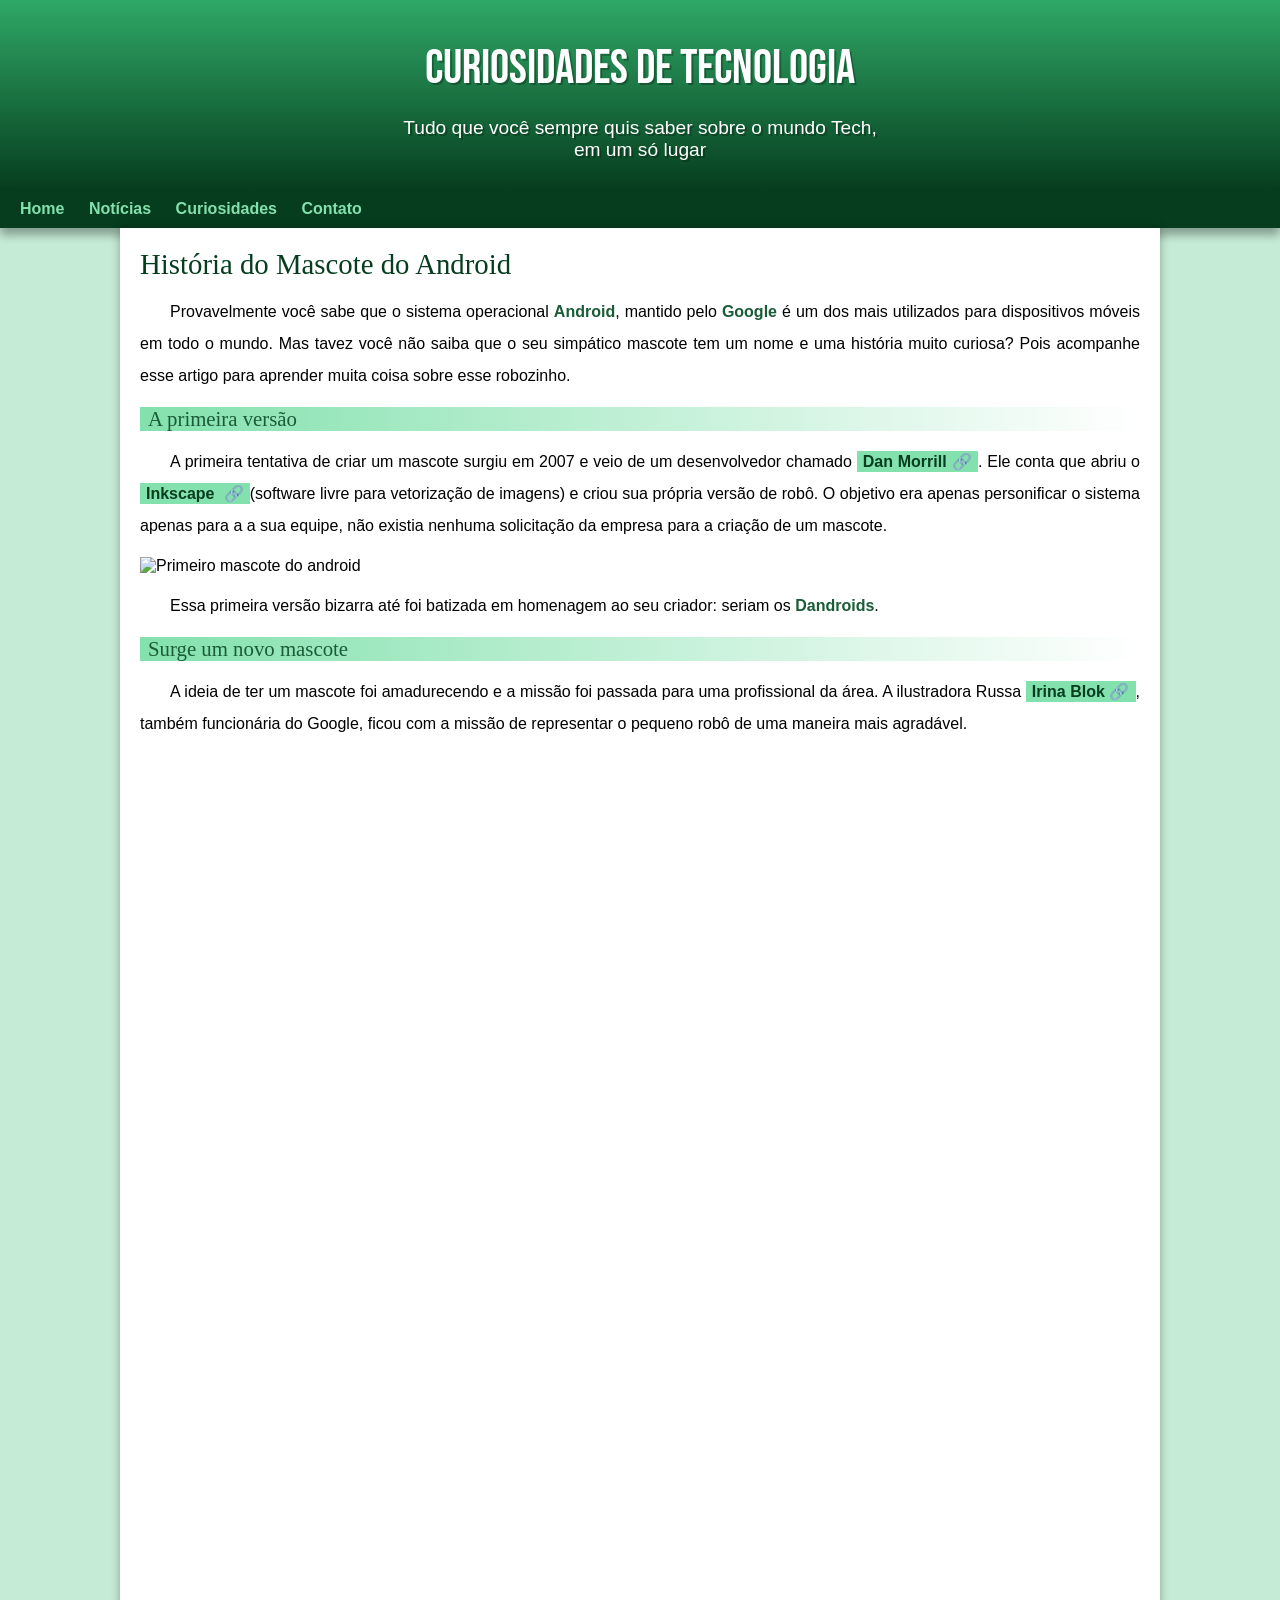
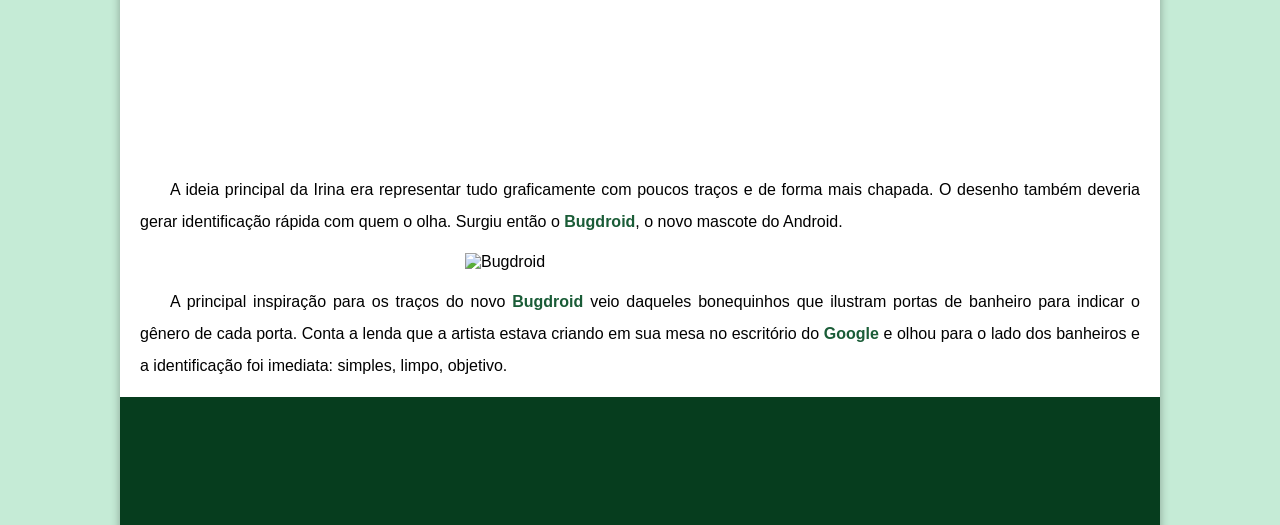
==== android/android.html @ c5f8fb76 "changes" ====
<!DOCTYPE html>
<html lang="pt-br">
<head>
    <meta charset="UTF-8">
    <meta http-equiv="X-UA-Compatible" content="IE=edge">
    <meta name="viewport" content="width=device-width, initial-scale=1.0">
    <title>Como surgiu o mascote do Android?</title>
    <link rel="shortcut icon" href="android/imagens/favicon.ico" type="image/x-icon">
    <link rel="stylesheet" href="estilo/style.css">
</head>
<body>
   <header>
    <h1>Curiosidades de Tecnologia</h1>
    <p>Tudo que você sempre quis saber sobre o mundo Tech, em um só lugar</p>
   </header> 
   <nav>
    <a href="@">Home</a>
    <a href="@">Notícias</a>
    <a href="@">Curiosidades</a>
    <a href="@">Contato</a>
   </nav>
   <main>
    <article>
                    <h1>História do Mascote do Android</h1>

            <p>Provavelmente você sabe que o sistema operacional <strong>Android</strong>, mantido pelo <strong>Google</strong> é um dos mais utilizados para dispositivos móveis em todo o mundo. Mas tavez você não saiba que o seu simpático mascote tem um nome e uma história muito curiosa? Pois acompanhe esse artigo para aprender muita coisa sobre esse robozinho.</p>

            <h2>A primeira versão</h2>

            <p>A primeira tentativa de criar um mascote surgiu em 2007 e veio de um desenvolvedor chamado <a href="https://androidcommunity.com/dan-morrill-shows-us-the-android-mascot-that-almost-was-20130103/" target="_blank" class="externo">Dan Morrill</a>. Ele conta que abriu o <a href="https://inkscape.org/pt-br/" target="_blank" class="externo">Inkscape </a>(software livre para vetorização de imagens) e criou sua própria versão de robô. O objetivo era apenas personificar o sistema apenas para a a sua equipe, não existia nenhuma solicitação da empresa para a criação de um mascote.</p>

            <picture>
                <source media="(max-width: 670px)" srcset="">
                <img src="android/imagens/dan-droids.png" alt="Primeiro mascote do android">
            </picture>

            <p>Essa primeira versão bizarra até foi batizada em homenagem ao seu criador: seriam os <strong>Dandroids</strong>.</p>

            <h2>Surge um novo mascote</h2>

            <p>A ideia de ter um mascote foi amadurecendo e a missão foi passada para uma profissional da área. A ilustradora Russa <a href="https://www.irinablok.com/android" target="_blank" class="externo">Irina Blok</a>, também funcionária do Google, ficou com a missão de representar o pequeno robô de uma maneira mais agradável.</p>

            <picture>
                <source media="(max-width:400px)" srcset="android/imagens/irina-blok-pq.jpg">
                <img src="android/imagens/irina-blok.jpg" alt="Irina blok, criadora do Bugdroid">
            </picture>

            <p>A ideia principal da Irina era representar tudo graficamente com poucos traços e de forma mais chapada. O desenho também deveria gerar identificação rápida com quem o olha. Surgiu então o <strong>Bugdroid</strong>, o novo mascote do Android.</p>

           <img src="android/imagens/bugdroid.png" class="pequena" alt="Bugdroid">

            <p>A principal inspiração para os traços do novo <strong>Bugdroid</strong> veio daqueles bonequinhos que ilustram portas de banheiro para indicar o gênero de cada porta. Conta a lenda que a artista estava criando em sua mesa no escritório do <strong>Google</strong> e olhou para o lado dos banheiros e a identificação foi imediata: simples, limpo, objetivo.</p>

            <div class="video">
                <iframe width="560" height="315" src="https://www.youtube.com/embed/l2UDgpLz20M" title="YouTube video player" frameborder="0" allow="accelerometer; autoplay; clipboard-write; encrypted-media; gyroscope; picture-in-picture" allowfullscreen></iframe>
                
            </div>
             <aside>
                 <h3>Quer aprender mais? </h3>
                 
                             <p>Outro assunto curioso em relação ao Android é que cada versão sempre foi nomeada em homenagem a um doce, em ordem alfabética a partir da versão 1.5 até a 9.0.</p>
                 
                             <ul>
                                 <li>1.5 - <abbr title="Bolo de Copo">Cupcake</abbr></li>
                                 <li>1.6 - <abbr title="Rosquinha">Donut</abbr></li>
                                 <li>3.0 - <abbr title="Bomba">Eclair</abbr></li>
                                 <li>2.2 - <abbr title="Iogurte Congelado">Froyo</abbr></li>
                                 <li>2.3 - <abbr title="Biscoite de Gengibre">Gingerbread</abbr></li>
                                 <li>3.0 - <abbr title="Favo de Mel">Honeycomb</abbr></li>
                                 <li>4.0 - <abbr title="Sanduiche de Sorvete">Ice Cream Sandwich</abbr></li>
                                 <li>4.1 - <abbr title="Jujuba">Jelly Bean</abbr></li>
                                 <li>4.4 - <abbr title="KitKat">KitKat</abbr></li>
                                 <li>5.0 - <abbr title="Pirulito">Lolipop</abbr></li>
                                 <li>6.0 - <abbr title="Marshmallow">Marshmallow</abbr></li>
                                 <li>7.0 - <abbr title="Torrone">Nougat</abbr></li>
                                 <li>8.0 - <abbr title="Oreo">Oreo</abbr></li>
                                 <li>9.0 - <abbr title="Torta">Pie</abbr></li>
                             </ul>
                 <p>
                     
                                 Infelizmente, o <strong>Android Q</strong> não existiu, pois o <strong>Google</strong> resolveu pôr fim a essa divertida prática e começou a usar numerações, o que deu origem ao Android 10.
                 </p>
                 
                             <p>Acesse aqui o site <a href="https://www.android.com/intl/en_uk/history/#/donut" target="_blank" class="externo">Android History</a> para conhecer a sequência das versões "adocicadas" e o que cada uma trouxe para o sistema Android.</p>
             </aside>
            

            <p>Então é isso! Espero que você tenha gostado do nosso artigo com essa curiosidade sobre o sistema Android e seu simpático mascote.</p>
    </article>
   </main>
   
</body>
</html>
---- android/estilo/style.css ----
@charset "UTF-8";
/*
#c5ebd6
#83e1ad
#3ddc84
#2fa866
#1a5c37
#063d1e
*/
@import url('https://fonts.googleapis.com/css2?family=Bebas+Neue&display=swap');

@font-face {
    font-family:'Android';
    src: url('../android/fontes/idroid.otf') format('opentype');
    font-weight: normal;
    }

:root{
    --cor0:#c5ebd6;
    --cor1:#83e1ad;
    --cor2:#3ddc84;
    --cor3:#2fa866;
    --cor4:#1a5c37;
    --cor5:#063d1e;
    --fonte-padrao: Arial, Verdana, Helvetica, sans-serif;
    --fonte-destaque: 'Bebas Neue', cursive;
    --fonte-android:'Android', cursive;
    }

    *{
    margin: 0px;
    padding: 0px;
    }

    body{
    background-color: var(--cor0);
    font-family: var(--fonte-padrao);
        }
        a.externo::after{
            content: '\00A0\1F517'
        }

       main p{
            margin: 15px 0px;
            text-align: justify;
            text-indent: 30px;
            font-size: 1em;
            line-height: 2em;
        }

        main strong{
            color: var(--cor4);
            font-weight: bold;
           
        }
        main a{
            text-decoration: none;
            font-weight: bold;
            background-color: var(--cor1);
            color: var(--cor5);
            padding: 2px 6px;
        }
        main a:hover{
            text-decoration: underline;
            color: var(--cor4);
        }

    header{
        background-image: linear-gradient(to bottom, var(--cor3), var(--cor5));
        background-color: var(--cor4);
        text-align: center;
        min-height: 150px;
        padding-top: 40px;
        }

    header > h1{
    color: white;
    font-family: var(--fonte-destaque);
    margin-bottom: 20px;
    font-size: 3em;
    text-shadow: 2px 2px 0px rgba(0, 0, 0, 0.267);
    font-weight: normal;
    }

    header > p{
    color:white;
    font-size: 1.2em;
    max-width: 500px;
    margin-bottom: 30px;
    margin: auto;
    padding-right: 10px;
    padding-left: 10px;
    text-shadow: 2px 2px 0px rgba(0, 0, 0, 0.267);
    }

    nav{
    background-color: var(--cor5);
    padding: 10px;
    box-shadow: 0px 7px 9px rgba(0, 0, 0, 0.329);
    }

    nav > a{
        color: var(--cor1);
        text-decoration: none;
        padding: 10px;
        font-weight: bold;
        border-radius: 5px;
        transition-duration: .5s;
    }
    nav > a:hover{
        background-color: var(--cor3);
        color: var(--cor5);

    }

    main{
        min-width: 300px;
        max-width: 1000px;
        background-color: white;
        padding: 20px;
        margin: auto;
        box-shadow: 0px 0px 10px rgba(0, 0, 0, 0.315);
        margin-bottom: 30px;
        border-bottom-left-radius: 10px;
        border-bottom-right-radius: 10px;
    }
    main img{
        width: 100%;
    }
    main img.pequena{
        max-width: 350px;
        display: block;
        margin: auto;
    }

    div.video{
        padding-bottom: 58%;
        position: relative;
        background-color: var(--cor5);
        margin: 0px -20px 30px -20px;
        padding: 20px;
        padding-bottom: 50%;
        
    }

    div.video > iframe{
        position: absolute;
        top: 5%;
        left: 5%;
        width: 90%;
        height: 90%;

    }

    aside{
        background-color: var(--cor1);
        padding: 10px;
        border-radius: 10px;
        box-shadow: 3px 3px 8px rgba(0, 0, 0, 0.438);
    }

    aside > ul{
        list-style-position: inside;
        columns: 2;
        list-style-type: '\2714\00A0\00A0';
    }
    
    aside > h3{
        background-color: var(--cor4);
        color: white;
        padding: 10px;
        margin: -10px -10px 0px -10px;
        border-radius: 10px 10px 0px 0px;
    }

    main  h1{
    color: var(--cor5);
    font-family: var(--fonte-android);
    font-weight: normal;
    font-size: 1.8em;
    }

    main h2{
    font-family: var(--fonte-android);
    color: var(--cor4);
    font-size: 1.3em;
    background-image: linear-gradient(to right, var(--cor1), transparent);
    text-indent: 8px;
    font-weight: normal;
    }
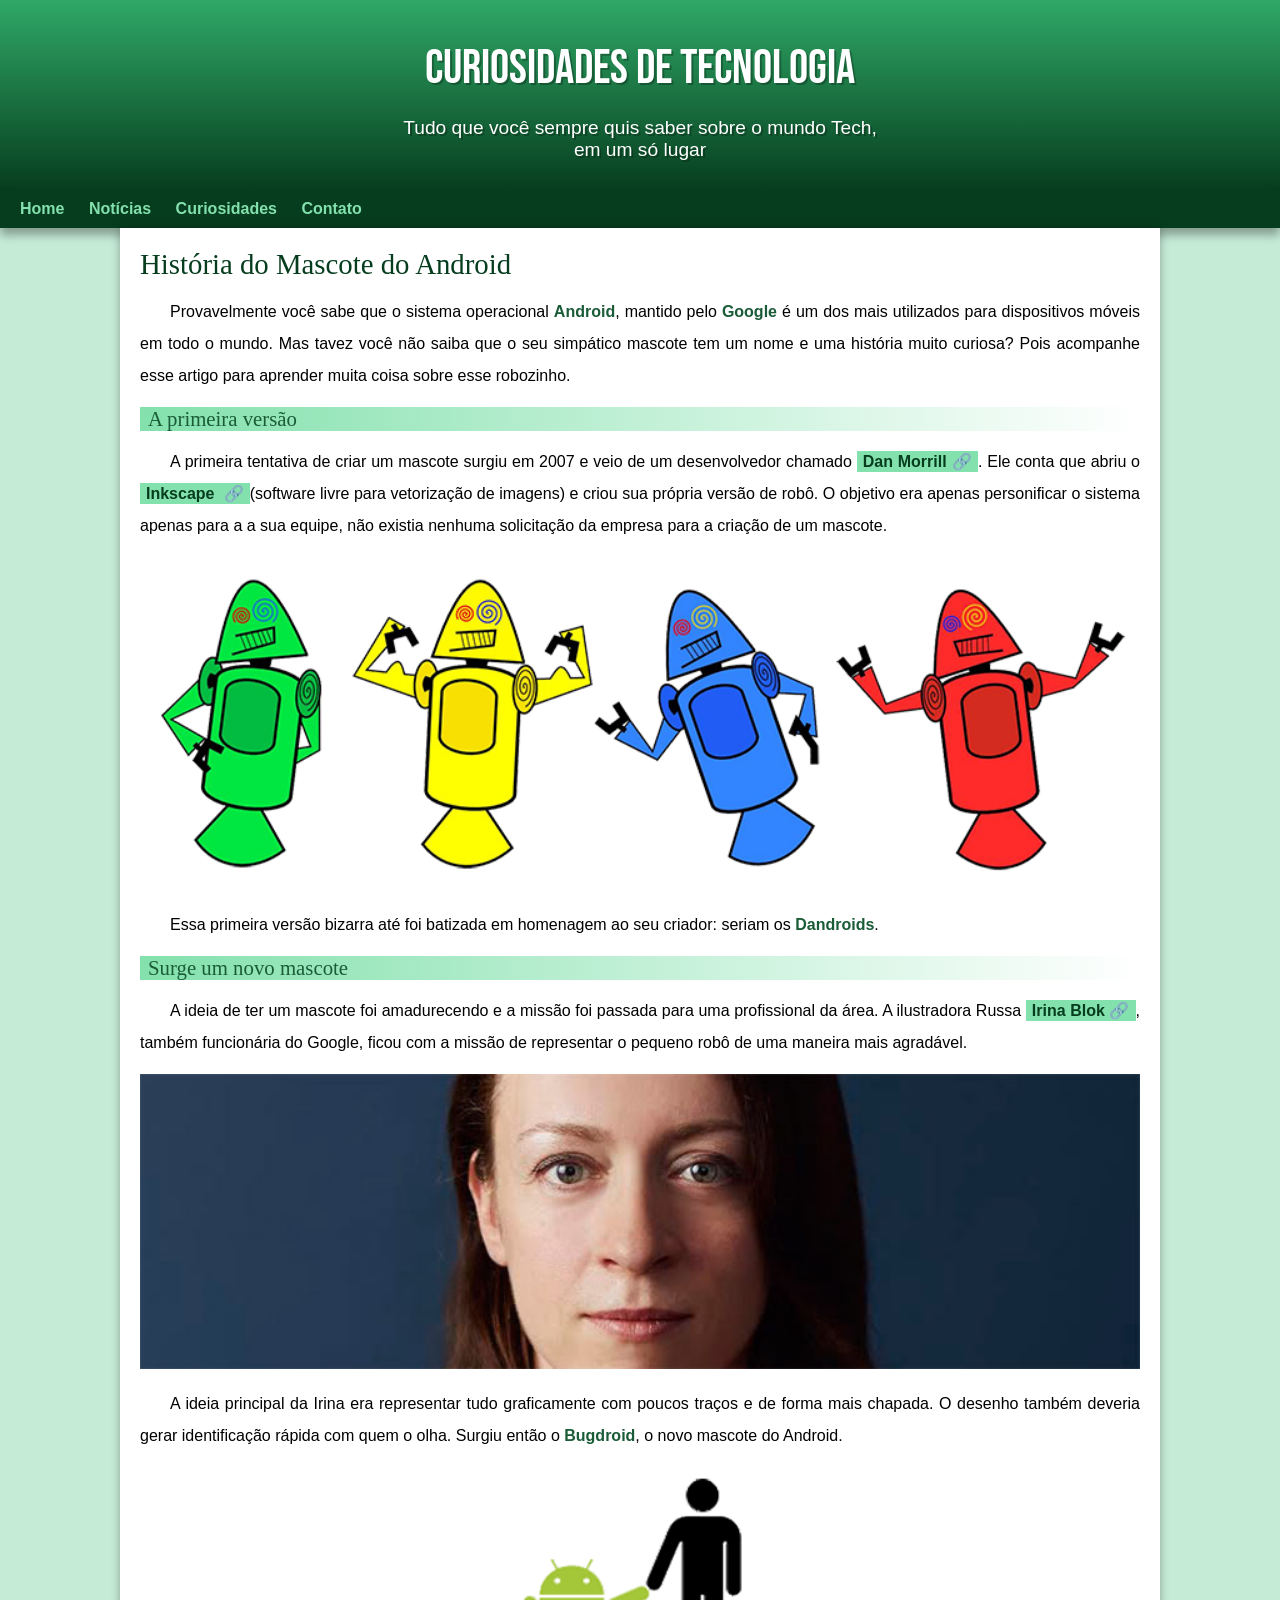
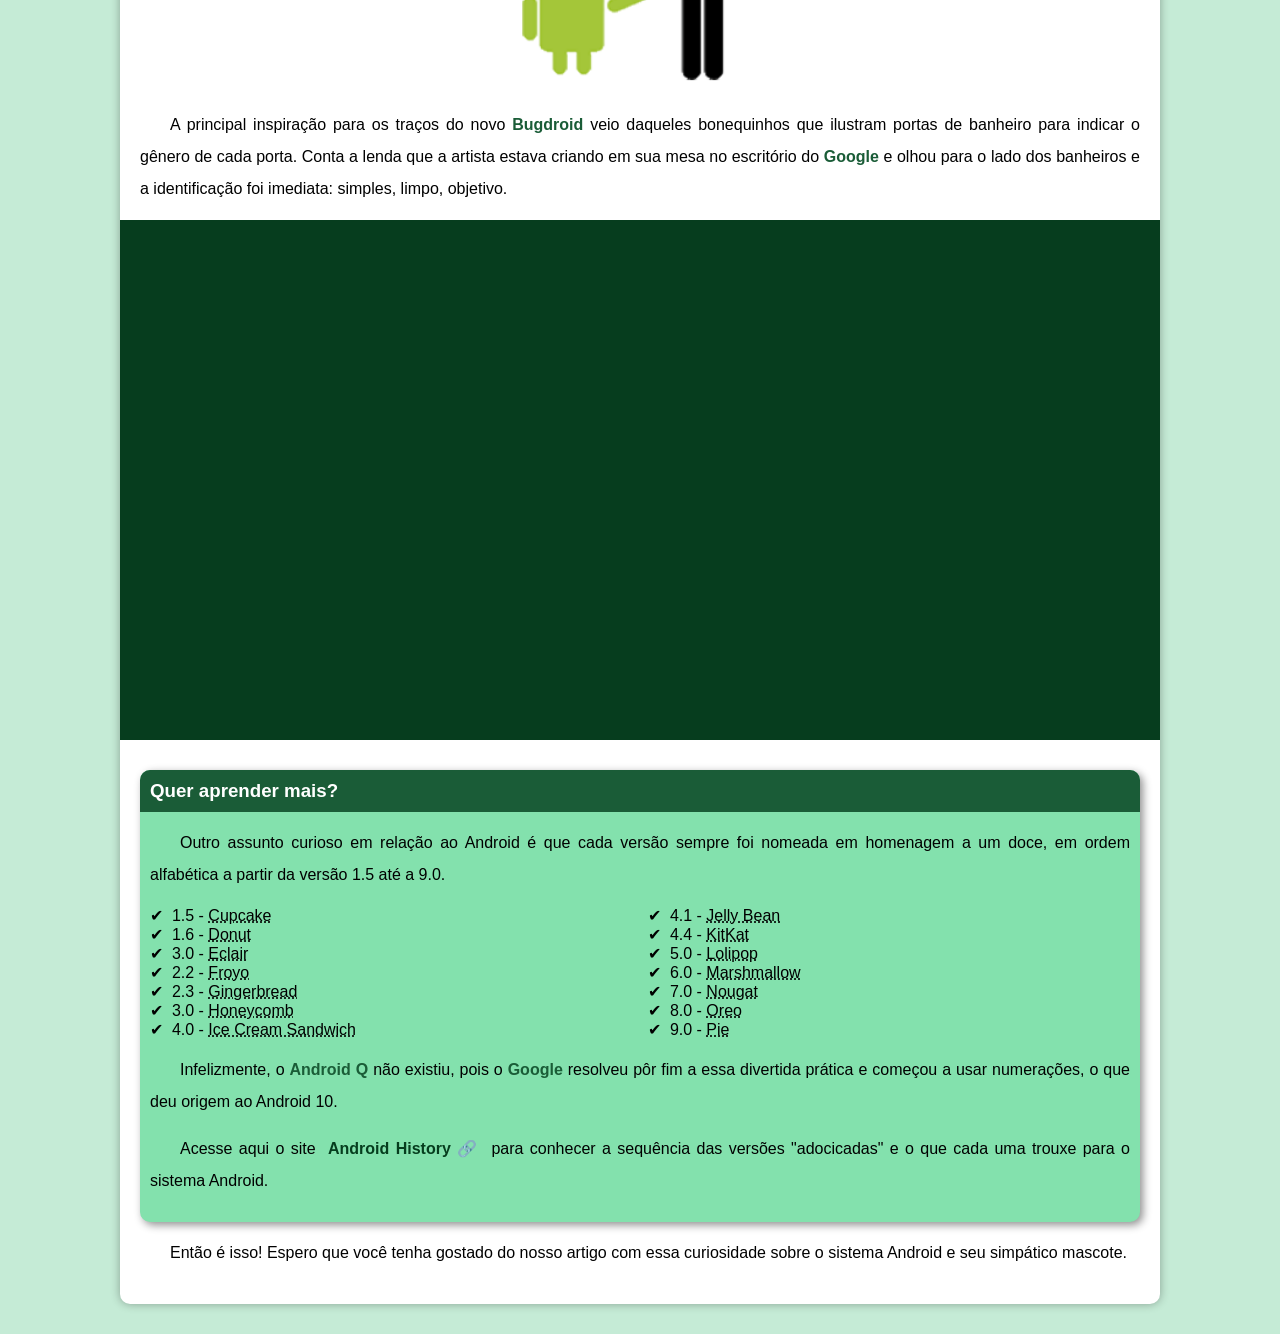
==== commit 94144949: "finally" ====
--- a/android/android.html
+++ b/android/android.html
@@ -31,7 +31,7 @@
 
             <picture>
                 <source media="(max-width: 670px)" srcset="">
-                <img src="android/imagens/dan-droids.png" alt="Primeiro mascote do android">
+                <img src="../android/imagens/dan-droids.png" alt="Primeiro mascote do android">
             </picture>
 
             <p>Essa primeira versão bizarra até foi batizada em homenagem ao seu criador: seriam os <strong>Dandroids</strong>.</p>
@@ -42,12 +42,12 @@
 
             <picture>
                 <source media="(max-width:400px)" srcset="android/imagens/irina-blok-pq.jpg">
-                <img src="android/imagens/irina-blok.jpg" alt="Irina blok, criadora do Bugdroid">
+                <img src="../android/imagens/irina-blok.jpg" alt="Irina blok, criadora do Bugdroid">
             </picture>
 
             <p>A ideia principal da Irina era representar tudo graficamente com poucos traços e de forma mais chapada. O desenho também deveria gerar identificação rápida com quem o olha. Surgiu então o <strong>Bugdroid</strong>, o novo mascote do Android.</p>
 
-           <img src="android/imagens/bugdroid.png" class="pequena" alt="Bugdroid">
+           <img src="../android/imagens/bugdroid.png" class="pequena" alt="Bugdroid">
 
             <p>A principal inspiração para os traços do novo <strong>Bugdroid</strong> veio daqueles bonequinhos que ilustram portas de banheiro para indicar o gênero de cada porta. Conta a lenda que a artista estava criando em sua mesa no escritório do <strong>Google</strong> e olhou para o lado dos banheiros e a identificação foi imediata: simples, limpo, objetivo.</p>
 
